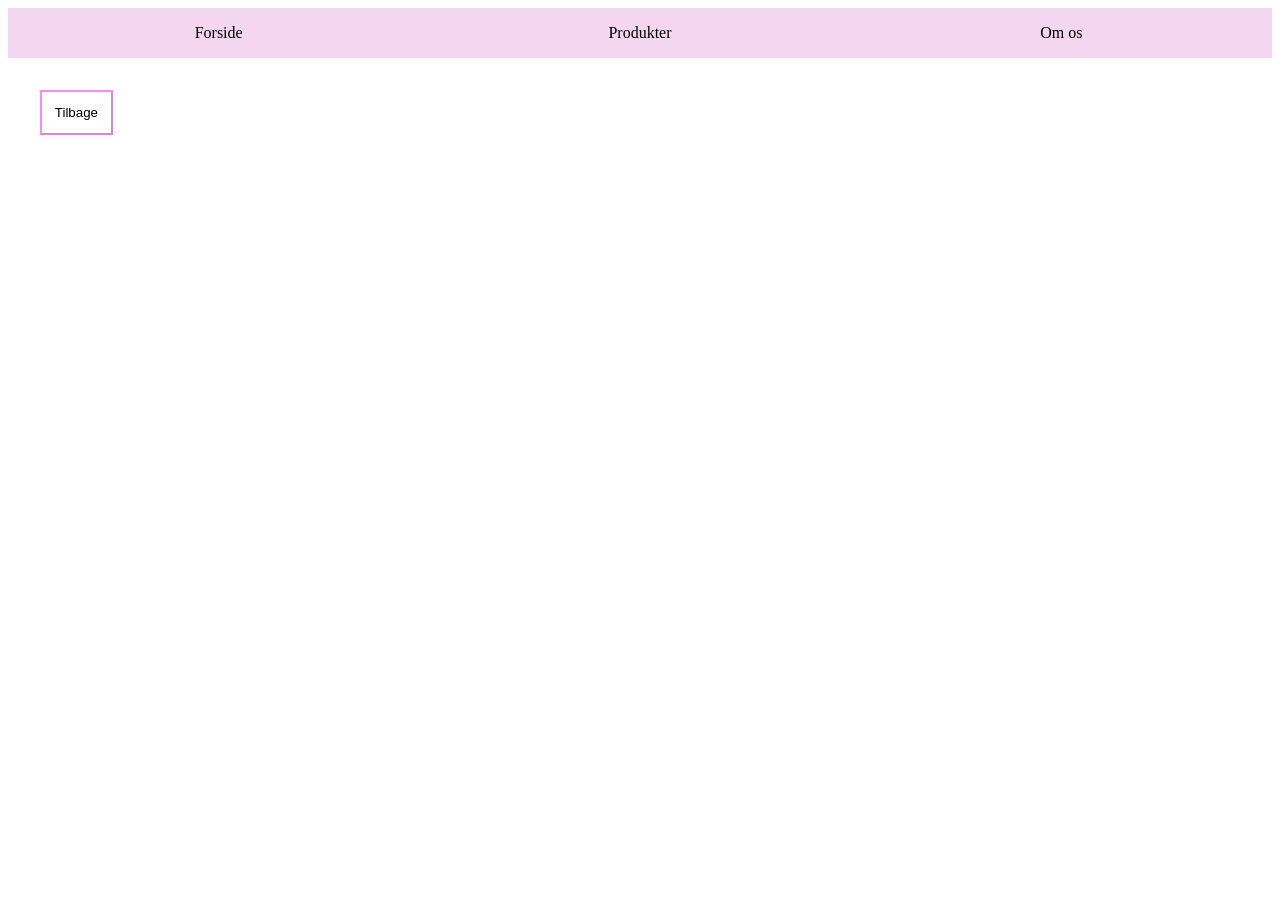
==== productdetails.html @ 578b23ff "hej" ====
<!doctype html>
<html lang="en">
  <head>
    <meta charset="UTF-8" />
    <meta name="viewport" content="width=device-width, initial-scale=1.0" />
    <title>Document</title>
    <link rel="stylesheet" href="style.css" />
  </head>

  <body>
    <header>
      <nav>
        <a href="index.html" class="nav">Forside</a>
        <a href="productlist.html" class="nav">Produkter</a>
        <a href="about.html" class="nav">Om os</a>
      </nav>
    </header>
    <button id="backbutton">Tilbage</button>
    <section id="product"></section>
    <script src="productdetails.js"></script>
  </body>
</html>
---- style.css ----
section {
  display: grid;
  grid-template-columns: 1fr 1fr 1fr;
  gap: 1rem;
  margin-bottom: 3rem;
}
article {
  display: grid;
  grid-template-rows: subgrid;
  grid-row: span 5;
  background-color: rgba(235, 184, 229, 0.357);
  border-radius: 9px;
  padding: 1rem;
}
.produktliste {
}
img {
  width: 100%;
  object-fit: cover;
  height: 100%;
}
h1 {
  color: rgba(255, 0, 225, 0.457);
  margin-bottom: 4rem;
  font-size: 3rem;
  font-family: "Trebuchet MS", "Lucida Sans Unicode", "Lucida Grande", "Lucida Sans", Arial, sans-serif;
}
nav {
  display: grid;
  grid-template-columns: 1fr 1fr 1fr;
  background-color: rgba(235, 184, 229, 0.357);
  text-align: center;
}
footer {
  background-color: rgba(235, 184, 229, 0.357);
}
h4 {
  color: rgba(255, 0, 225, 0.457);
  padding: 20px;
  font-size: 30px;
  text-align: center;
}
footer p {
  font-size: 20px;
}
footer div {
  display: grid;
  grid-template-columns: 1fr 1fr;
  text-align: center;
}
.udsolgt {
  filter: grayscale(2);
}
a {
  background-color: rgba(235, 184, 229, 0.357);
  text-decoration: none;
  color: black;
  padding: 1rem;
  text-align: center;
}
.menu {
  background-color: rgba(235, 184, 229, 0.357);
}
#backbutton {
  background-color: white;
  border-color: rgba(255, 0, 225, 0.457);
  padding: 0.8rem;
  margin: 2rem;
}
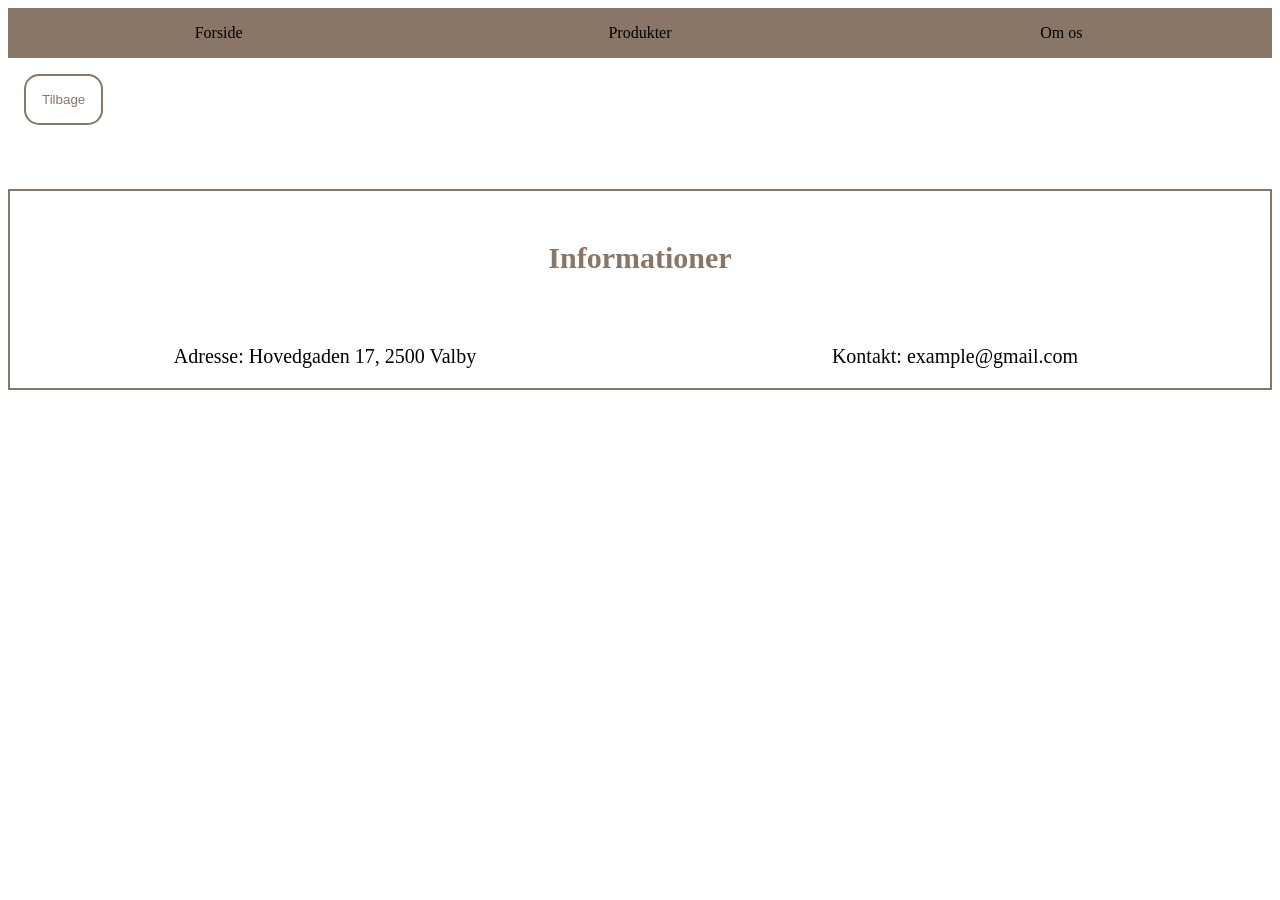
==== commit f4d5f0ff: "hej" ====
--- a/productdetails.html
+++ b/productdetails.html
@@ -18,5 +18,12 @@
     <button id="backbutton">Tilbage</button>
     <section id="product"></section>
     <script src="productdetails.js"></script>
+    <footer>
+      <h4>Informationer</h4>
+      <div>
+        <p>Adresse: Hovedgaden 17, 2500 Valby</p>
+        <p>Kontakt: example@gmail.com</p>
+      </div>
+    </footer>
   </body>
 </html>
--- a/style.css
+++ b/style.css
@@ -5,22 +5,21 @@
   margin-bottom: 3rem;
 }
 article {
+  position: relative;
   display: grid;
   grid-template-rows: subgrid;
   grid-row: span 5;
-  background-color: rgba(235, 184, 229, 0.357);
   border-radius: 9px;
   padding: 1rem;
 }
-.produktliste {
-}
+
 img {
   width: 100%;
   object-fit: cover;
   height: 100%;
 }
 h1 {
-  color: rgba(255, 0, 225, 0.457);
+  color: #8a7666;
   margin-bottom: 4rem;
   font-size: 3rem;
   font-family: "Trebuchet MS", "Lucida Sans Unicode", "Lucida Grande", "Lucida Sans", Arial, sans-serif;
@@ -28,15 +27,15 @@
 nav {
   display: grid;
   grid-template-columns: 1fr 1fr 1fr;
-  background-color: rgba(235, 184, 229, 0.357);
+  background-color: #8a7666;
   text-align: center;
 }
-footer {
-  background-color: rgba(235, 184, 229, 0.357);
+#catlistecontainer {
+  margin-bottom: 18rem;
 }
 h4 {
-  color: rgba(255, 0, 225, 0.457);
-  padding: 20px;
+  color: #8a7666;
+  padding: 10px;
   font-size: 30px;
   text-align: center;
 }
@@ -48,22 +47,42 @@
   grid-template-columns: 1fr 1fr;
   text-align: center;
 }
+footer {
+  border: 2px solid #8a7666;
+}
 .udsolgt {
   filter: grayscale(2);
 }
 a {
-  background-color: rgba(235, 184, 229, 0.357);
+  background-color: #8a7666;
   text-decoration: none;
   color: black;
   padding: 1rem;
   text-align: center;
 }
 .menu {
-  background-color: rgba(235, 184, 229, 0.357);
+  background-color: #8a7666;
 }
 #backbutton {
   background-color: white;
-  border-color: rgba(255, 0, 225, 0.457);
-  padding: 0.8rem;
-  margin: 2rem;
+  border-radius: 15px;
+  padding: 1rem;
+  margin: 1rem;
+  border: 2px solid #8a7666;
+  font-family: "Trebuchet MS", "Lucida Sans Unicode", "Lucida Grande", "Lucida Sans", Arial, sans-serif;
+  color: #8a7666;
 }
+.tilbud {
+  background-color: yellow;
+  position: absolute;
+  top: 1rem;
+  right: 1rem;
+  padding: 1rem;
+  rotate: 35deg;
+}
+.nupris {
+  background-color: yellow;
+}
+.card {
+  background-color: #efe4da;
+}
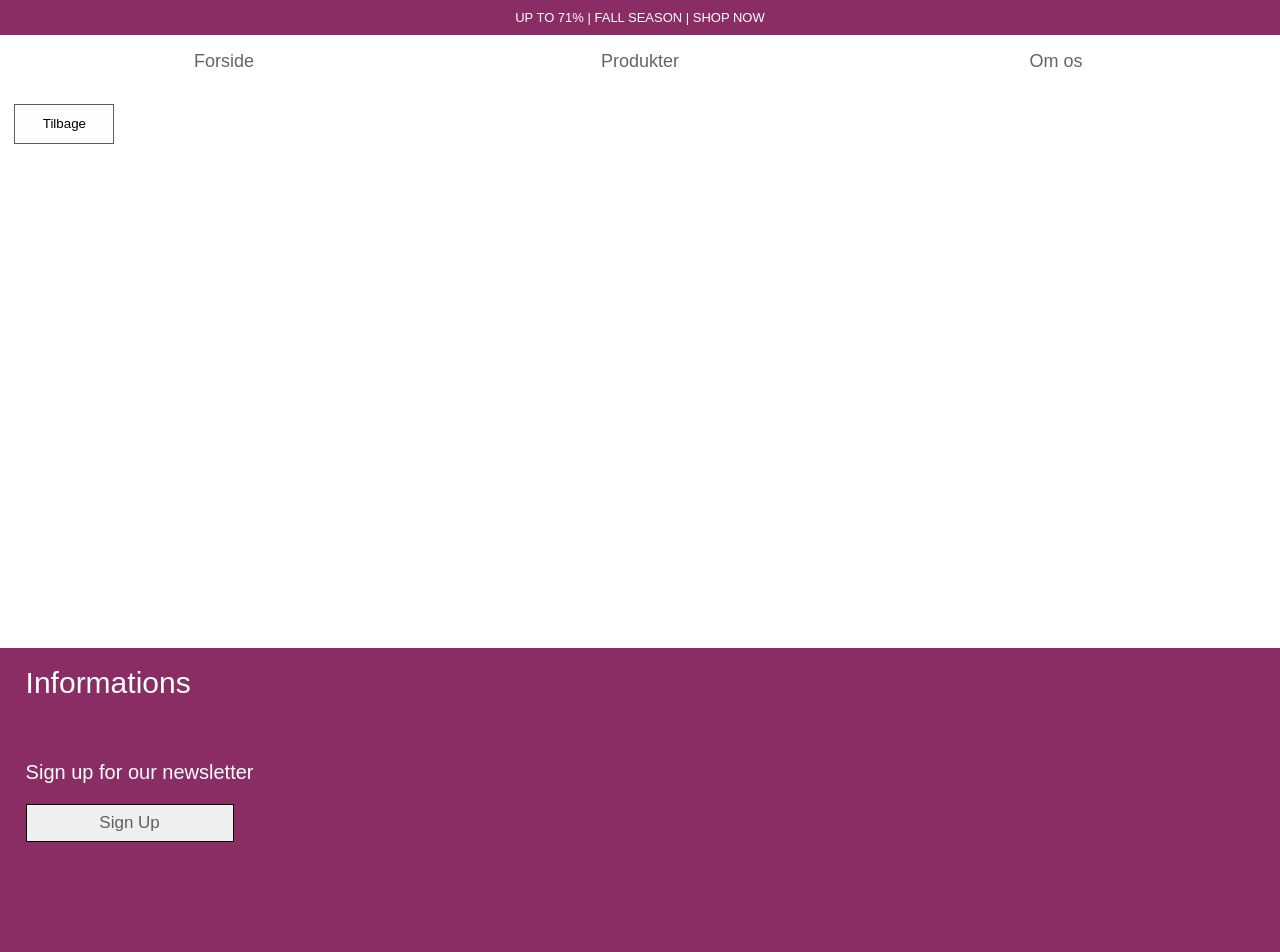
==== commit 01ae98d1: "finish" ====
--- a/productdetails.html
+++ b/productdetails.html
@@ -9,6 +9,7 @@
 
   <body>
     <header>
+      <div class="headline">UP TO 71% | FALL SEASON | SHOP NOW</div>
       <nav>
         <a href="index.html" class="nav">Forside</a>
         <a href="productlist.html" class="nav">Produkter</a>
@@ -19,10 +20,10 @@
     <section id="product"></section>
     <script src="productdetails.js"></script>
     <footer>
-      <h4>Informationer</h4>
+      <h4>Informations</h4>
       <div>
-        <p>Adresse: Hovedgaden 17, 2500 Valby</p>
-        <p>Kontakt: example@gmail.com</p>
+        <p>Sign up for our newsletter</p>
+        <button id="newsletter">Sign Up</button>
       </div>
     </footer>
   </body>
--- a/style.css
+++ b/style.css
@@ -1,6 +1,39 @@
+body {
+  margin: 0;
+}
+p,
+a,
+h1,
+h2,
+h4,
+button,
+span {
+  font-family: "Gill Sans", "Gill Sans MT", Calibri, "Trebuchet MS", sans-serif;
+  font-weight: 200;
+}
+.headline {
+  background-color: rgb(138, 45, 100);
+  text-align: center;
+  align-content: center;
+  height: 2.2rem;
+  color: white;
+  font-weight: 100;
+  font-size: 13px;
+  font-family: "Gill Sans", "Gill Sans MT", Calibri, "Trebuchet MS", sans-serif;
+}
+.menu {
+  display: flex;
+  gap: 20px;
+  font-weight: 100;
+  font-family: "Gill Sans", "Gill Sans MT", Calibri, "Trebuchet MS", sans-serif;
+  font-size: 11px;
+}
+.menu :hover {
+  scale: 1.1;
+}
 section {
   display: grid;
-  grid-template-columns: 1fr 1fr 1fr;
+  grid-template-columns: 1fr 1fr 1fr 1fr;
   gap: 1rem;
   margin-bottom: 3rem;
 }
@@ -12,77 +45,153 @@
   border-radius: 9px;
   padding: 1rem;
 }
-
 img {
   width: 100%;
   object-fit: cover;
   height: 100%;
 }
 h1 {
-  color: #8a7666;
-  margin-bottom: 4rem;
-  font-size: 3rem;
-  font-family: "Trebuchet MS", "Lucida Sans Unicode", "Lucida Grande", "Lucida Sans", Arial, sans-serif;
+  color: #020202;
+  font-size: 2.5rem;
+  font-weight: 200;
+  margin-left: 1rem;
+  text-align: center;
+  margin-top: 0;
+}
+h2 {
+  font-size: 1.8rem;
+  font-weight: 300;
+  margin-left: 1rem;
 }
 nav {
   display: grid;
   grid-template-columns: 1fr 1fr 1fr;
-  background-color: #8a7666;
+  background-color: white;
   text-align: center;
+  margin: 1rem;
 }
 #catlistecontainer {
-  margin-bottom: 18rem;
+  margin-bottom: 10rem;
 }
+#catlistecontainer a {
+  color: rgb(0, 0, 0);
+  border: 1px solid rgb(2, 2, 2);
+  padding: 1rem;
+  margin: 2rem;
+}
+#catlistecontainer :hover {
+  scale: 1.05;
+  border-color: #868686;
+  background-color: #922e68;
+  color: rgb(255, 255, 255);
+}
+
 h4 {
-  color: #8a7666;
-  padding: 10px;
+  color: white;
+  font-weight: 300;
+  padding: 2px;
   font-size: 30px;
-  text-align: center;
+  padding-top: 18px;
+  padding-left: 1.6rem;
 }
 footer p {
   font-size: 20px;
 }
 footer div {
-  display: grid;
-  grid-template-columns: 1fr 1fr;
-  text-align: center;
+  display: flex;
+  flex-direction: column;
+  text-align: left;
+  color: white;
+  padding-left: 1.6rem;
+}
+#newsletter {
+  padding: 0.5rem;
+  width: 13rem;
+  border: 1px solid black;
+  align-items: center;
+  font-size: 17px;
+  color: rgb(95, 95, 95);
+}
+#newsletter:hover {
+  scale: 1.1;
 }
 footer {
-  border: 2px solid #8a7666;
+  background-color: rgb(138, 45, 100);
+  height: 19rem;
+  margin-top: 30rem;
 }
 .udsolgt {
   filter: grayscale(2);
 }
 a {
-  background-color: #8a7666;
+  color: rgb(95, 95, 95);
+  background-color: white;
   text-decoration: none;
-  color: black;
-  padding: 1rem;
+  color: rgb(100, 100, 100);
+  font-size: 18px;
   text-align: center;
-}
-.menu {
-  background-color: #8a7666;
+  padding-bottom: 1rem;
 }
 #backbutton {
-  background-color: white;
-  border-radius: 15px;
-  padding: 1rem;
-  margin: 1rem;
-  border: 2px solid #8a7666;
-  font-family: "Trebuchet MS", "Lucida Sans Unicode", "Lucida Grande", "Lucida Sans", Arial, sans-serif;
-  color: #8a7666;
+  border: 1px solid #5d5d5d;
+  background-color: rgb(255, 254, 254);
+  padding: 0.7rem;
+  margin-left: 0.9rem;
+  width: 100px;
+  margin-bottom: 1.5rem;
+}
+#backbutton:hover {
+  scale: 1.1;
 }
 .tilbud {
-  background-color: yellow;
+  background-color: #922e68;
   position: absolute;
-  top: 1rem;
-  right: 1rem;
-  padding: 1rem;
-  rotate: 35deg;
+  top: 0.5rem;
+  color: white;
+  right: 1.3rem;
+  padding: 0.5rem;
+  rotate: 20deg;
 }
 .nupris {
-  background-color: yellow;
+  background-color: rgb(255, 255, 255);
 }
-.card {
-  background-color: #efe4da;
+#filtre {
+  gap: 10px;
+  background: white;
+  display: flex;
 }
+#filtre :hover {
+  scale: 1.1;
+}
+#filtre button {
+  border: 1px solid #5d5d5d;
+  background-color: rgb(255, 254, 254);
+  padding: 0.7rem;
+  margin-left: 0.9rem;
+  width: 100px;
+}
+#filtre span {
+  font-size: 18px;
+  margin-left: 0.7rem;
+  margin-top: 0.6rem;
+}
+#sortering {
+  display: flex;
+  gap: 10px;
+  margin-top: 20px;
+  margin-bottom: 30px;
+  font-size: 14px;
+}
+#sortering button {
+  border: 1px solid #922e68;
+  border-radius: 100px;
+  color: white;
+  background-color: #922e68;
+  padding: 0.7rem;
+  margin-left: 0.9rem;
+  width: 100px;
+}
+#sortering button:hover {
+  background-color: #fffeff;
+  color: rgb(0, 0, 0);
+}
